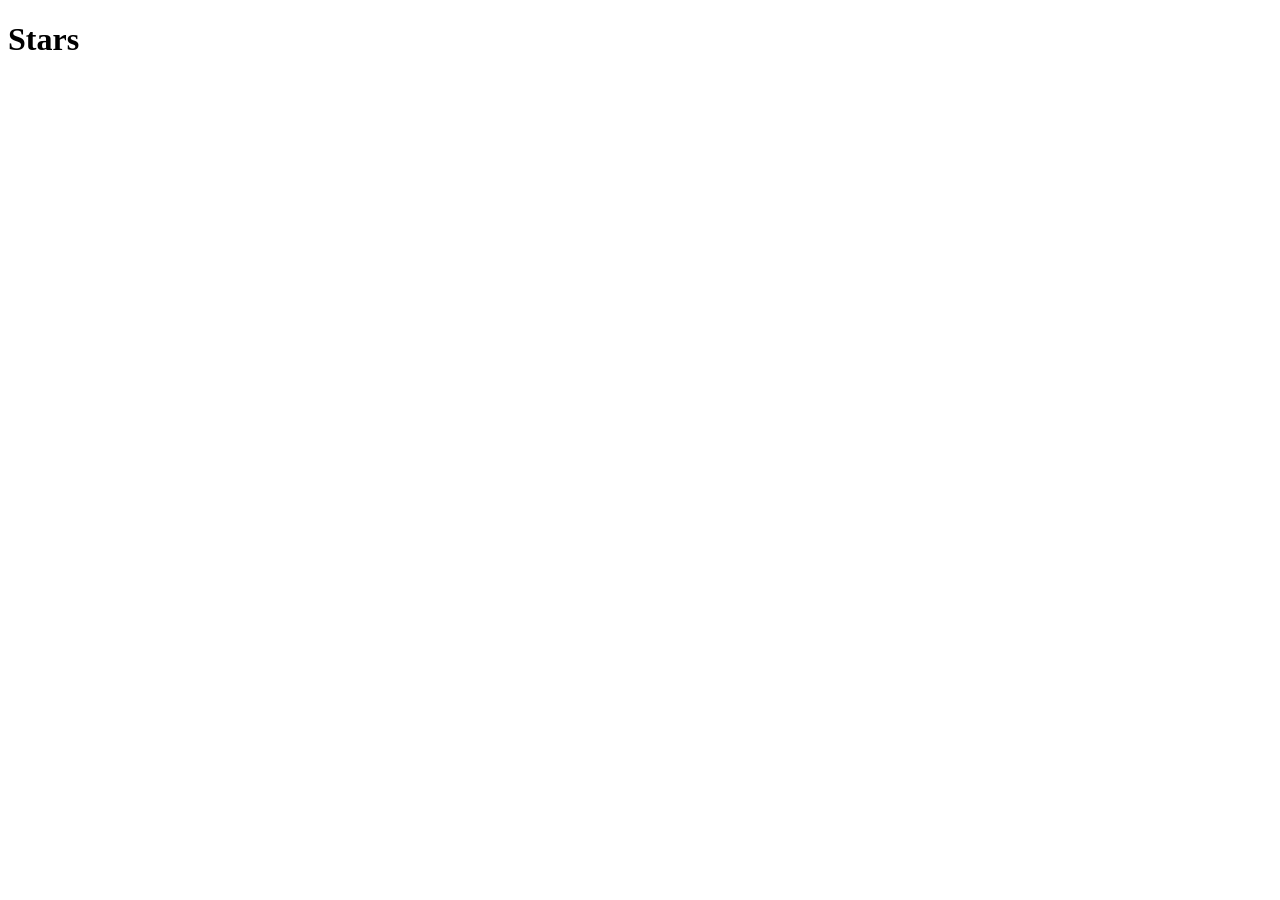
==== src/index.html @ a88d46e1 "pierwsza próba" ====
<!doctype html>
<html lang="en">
  <head>
    <meta charset="UTF-8" />
    <meta
      name="viewport"
      content="width=device-width, user-scalable=no, initial-scale=1.0, maximum-scale=1.0, minimum-scale=1.0"
    />
    <title>Stars</title>
    <link
      rel="stylesheet"
      href="./style.css"
    />
  </head>
  <body>
    <h1>Stars</h1>
    <div class="stars stars--1">
      <div class="stars__star"></div>
      <div class="stars__star"></div>
      <div class="stars__star"></div>
      <div class="stars__star"></div>
      <div class="stars__star"></div>
    </div>

  </body>
</html>
---- src/style.css ----
/* add styles here */
.stars__star {
  width: 20px; /* lub inny wymiar z Figma */
  height: 20px;
  background-image: url("../images/star.svg");
  background-repeat: no-repeat;
  background-position: center;
}
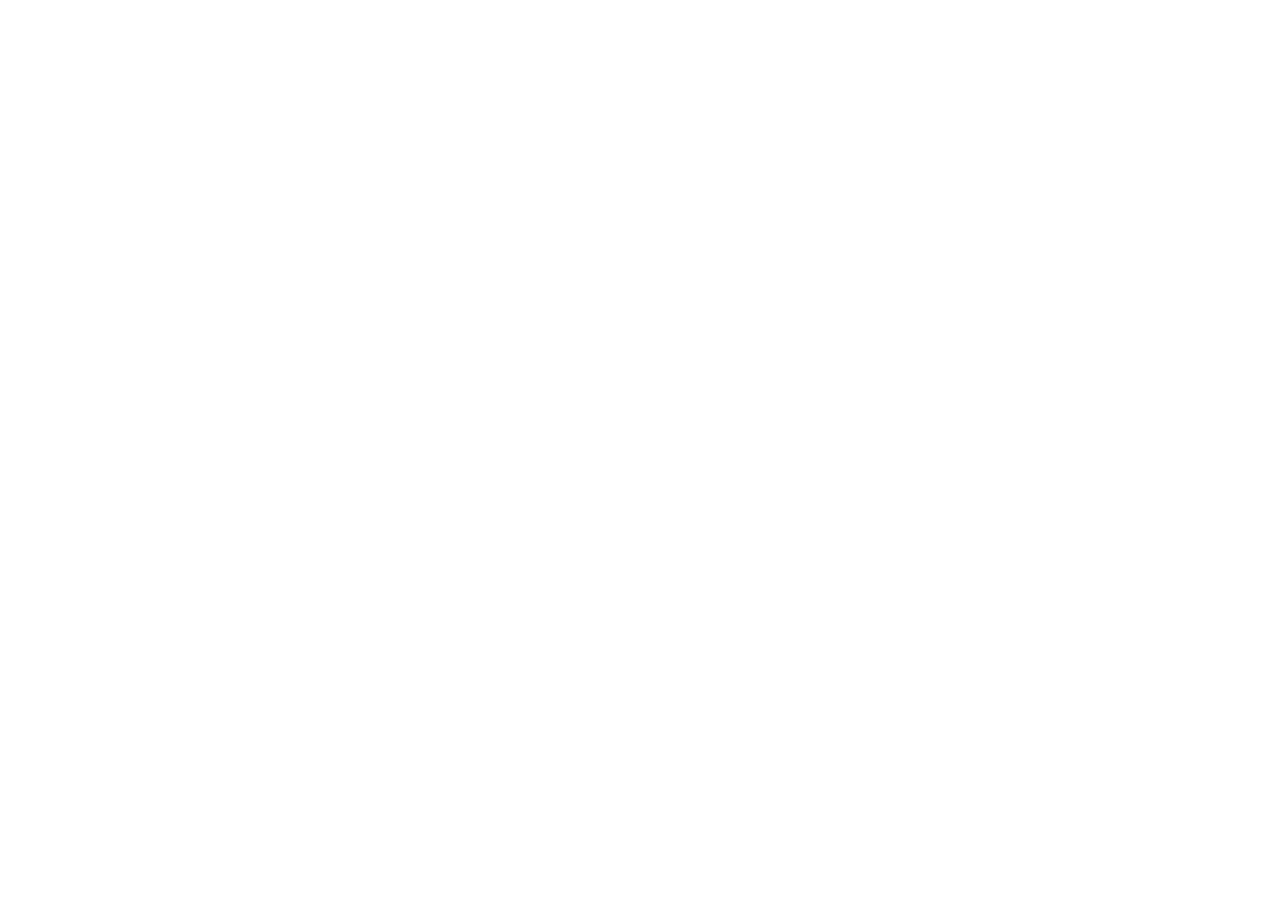
==== commit b702c620: "usunięcie słowa star" ====
--- a/src/index.html
+++ b/src/index.html
@@ -13,14 +13,48 @@
     />
   </head>
   <body>
-    <h1>Stars</h1>
-    <div class="stars stars--1">
+    <div class="stars stars--0">
       <div class="stars__star"></div>
       <div class="stars__star"></div>
       <div class="stars__star"></div>
       <div class="stars__star"></div>
       <div class="stars__star"></div>
     </div>
+    <div class="stars stars--1">
+      <div class="stars__star-active"></div>
+      <div class="stars__star"></div>
+      <div class="stars__star"></div>
+      <div class="stars__star"></div>
+      <div class="stars__star"></div>
+    </div>
+    <div class="stars stars--2">
+      <div class="stars__star-active"></div>
+      <div class="stars__star-active"></div>
+      <div class="stars__star"></div>
+      <div class="stars__star"></div>
+      <div class="stars__star"></div>
+    </div>
+    <div class="stars stars--3">
+      <div class="stars__star-active"></div>
+      <div class="stars__star-active"></div>
+      <div class="stars__star-active"></div>
+      <div class="stars__star"></div>
+      <div class="stars__star"></div>
+    </div>
+    <div class="stars stars--4">
+      <div class="stars__star-active"></div>
+      <div class="stars__star-active"></div>
+      <div class="stars__star-active"></div>
+      <div class="stars__star-active"></div>
+      <div class="stars__star"></div>
+    </div>
+    <div class="stars stars--5">
+      <div class="stars__star-active"></div>
+      <div class="stars__star-active"></div>
+      <div class="stars__star-active"></div>
+      <div class="stars__star-active"></div>
+      <div class="stars__star-active"></div>
+    </div>
 
   </body>
 </html>
--- a/src/style.css
+++ b/src/style.css
@@ -1,8 +1,23 @@
-/* add styles here */
+
+.stars {
+  display: flex;
+  gap: 4px;
+}
+
 .stars__star {
-  width: 20px; /* lub inny wymiar z Figma */
+  width: 20px;
   height: 20px;
-  background-image: url("../images/star.svg");
+  background-image: url("./images/star.svg");
   background-repeat: no-repeat;
   background-position: center;
+  background-size: contain;
 }
+
+.stars__star-active {
+  width: 20px;
+  height: 20px;
+  background-image: url("./images/star-active.svg");
+  background-repeat: no-repeat;
+  background-position: center;
+  background-size: contain;
+}
